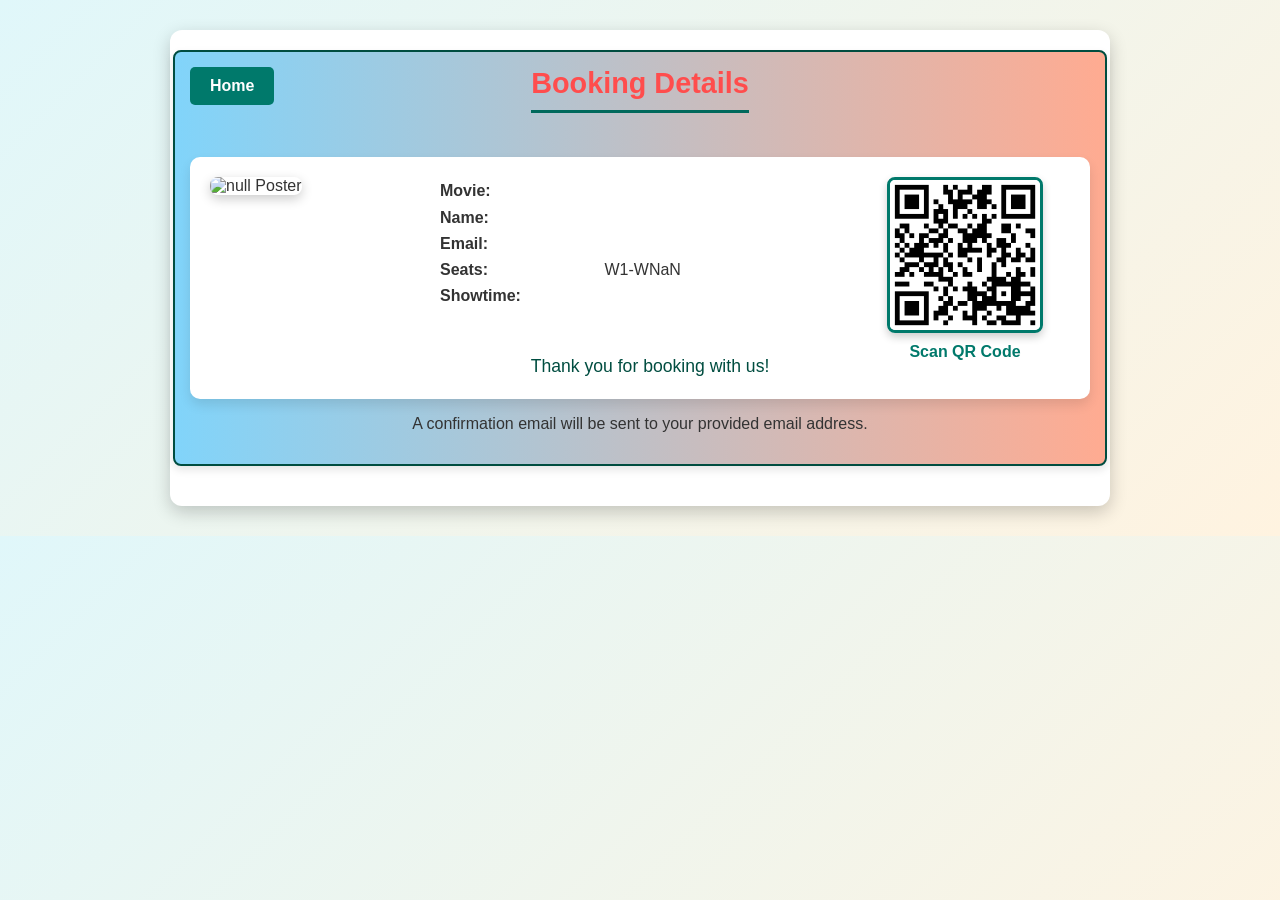
==== confirmation.html @ 676f6e88 "Add files via upload" ====
<!DOCTYPE html>
<html lang="en">
<head>
    <meta charset="UTF-8">
    <meta name="viewport" content="width=device-width, initial-scale=1.0">
    <title>Booking Confirmation</title>
    <link rel="stylesheet" href="styles.css">
    <style>
        body {
            font-family: 'Segoe UI', Tahoma, Geneva, Verdana, sans-serif;
            margin: 0;
            padding: 0;
            background: linear-gradient(135deg, #e0f7fa, #fff3e0);
            color: #333;
        }

        .container {
            display: flex;
            flex-direction: column;
            align-items: center;
            max-width: 900px;
            margin: 30px auto;
            padding: 20px;
            background-color: #ffffff;
            border-radius: 12px;
            box-shadow: 0 6px 18px rgba(0, 0, 0, 0.2);
        }

        .confirmation-details {
            width: 100%;
            text-align: center;
            background: linear-gradient(to right, #81d4fa, #ffab91);
            border-radius: 8px;
            padding: 15px;
            box-shadow: 0 4px 8px rgba(0, 0, 0, 0.1);
            margin-bottom: 20px;
            border: 2px solid #004d40;
            position: relative; /* Added for positioning the Home button */
            transition: transform 0.3s;
        }

        .confirmation-details:hover {
            transform: scale(1.05);
        }

        .home-button {
            position: absolute;
            top: 15px;
            left: 15px;
            display: inline-block;
        }

        .home-button a {
            display: inline-block;
            padding: 10px 20px;
            background-color: #00796b; /* Light teal color */
            color: #fff;
            text-decoration: none;
            border-radius: 5px;
            font-size: 1rem;
            font-weight: 600;
            transition: background-color 0.3s ease;
        }

        .home-button a:hover {
            background-color: #004d40; /* Darker teal color */
        }

        .confirmation-details h2 {
            margin-top: 0;
            font-size: 1.8rem;
            color: #ff4d4d;
            border-bottom: 3px solid #00695c;
            padding-bottom: 10px;
            display: inline-block;
        }

        .ticket-details {
            background-color: #ffffff;
            padding: 20px;
            border-radius: 10px;
            box-shadow: 0 6px 12px rgba(0, 0, 0, 0.1);
            margin-top: 20px;
            display: flex;
            align-items: flex-start;
            justify-content: space-between;
            text-align: left;
            position: relative;
        }

        .poster-container, .qr-code {
            flex: 1;
            max-width: 45%;
        }

        .movie-poster {
            width: 100%;
            height: 90%; /* Reduce the height by 10% */
            border-radius: 8px;
            box-shadow: 0 4px 12px rgba(0, 0, 0, 0.2);
            margin-bottom: 20px;
        }

        .ticket-info {
            flex: 2;
            margin-left: 20px;
            display: flex;
            flex-direction: column;
            gap: 10px; /* Adjusted spacing between items */
        }

        .ticket-info ul {
            list-style-type: none;
            padding: 0;
            margin: 0;
        }

        .ticket-info ul li {
            margin-bottom: 8px; /* Reduced spacing */
            font-size: 1rem;
        }

        .movie-title {
            color: #00796b;
            font-size: 1.3rem;
            font-weight: bold;
        }

        .ticket-info ul li strong {
            min-width: 160px;
            display: inline-block;
            font-weight: 600;
            color: #333;
        }

        .ticket-info ul li span {
            flex: 1;
        }

        .qr-code {
            display: flex;
            flex-direction: column;
            align-items: center;
            justify-content: center;
            max-width: 50%;
        }

        .qr-code img {
            width: 100%;
            max-width: 150px;
            height: auto;
            border: 3px solid #00796b;
            border-radius: 8px;
            box-shadow: 0 4px 8px rgba(0, 0, 0, 0.2);
            margin-bottom: 10px;
        }

        .qr-code-text {
            font-size: 1rem;
            color: #00796b;
            font-weight: 600;
        }

        .greeting {
            font-size: 1.1rem; /* Slightly smaller font size */
            font-weight: 300; /* Lighter weight for a more professional look */
            color: #004d40;
            margin-top: 30px; /* Added spacing */
            text-align: center;
            width: 100%;
            line-height: 1.5; /* Improved readability */
        }

        @media (max-width: 768px) {
            .ticket-details {
                flex-direction: column;
                align-items: center;
            }

            .poster-container, .qr-code {
                max-width: 80%;
            }

            .ticket-info ul li {
                font-size: 0.9rem;
            }
        }
    </style>
</head>
<body>
    <div class="container">
        <div class="confirmation-details">
            <div class="home-button">
                <a href="index.html">Home</a>
            </div>
            <h2>Booking Details</h2>
            <div class="ticket-details">
                <div class="poster-container">
                    <img src="" alt="Movie Poster" class="movie-poster" id="movie-poster">
                </div>
                <div class="ticket-info">
                    <ul>
                        <li>
                            <strong>Movie:</strong>
                            <span id="movie" class="movie-title"></span>
                        </li>
                        <li>
                            <strong>Name:</strong>
                            <span id="name"></span>
                        </li>
                        <li>
                            <strong>Email:</strong>
                            <span id="email"></span>
                        </li>
                        <li>
                            <strong>Seats:</strong>
                            <span id="seats"></span>
                        </li>
                        <li>
                            <strong>Showtime:</strong>
                            <span id="showtime"></span>
                        </li>
                    </ul>
                    <div class="greeting">
                        Thank you for booking with us!
                    </div>
                </div>
                <div class="qr-code">
                    <img src="qrcode.png" alt="QR Code">
                    <div class="qr-code-text">Scan QR Code</div>
                </div>
            </div>
            <p>A confirmation email will be sent to your provided email address.</p>
        </div>
    </div>

    <script>
        function getParameterByName(name, url) {
            if (!url) url = window.location.href;
            name = name.replace(/[\[\]]/g, '\\$&');
            var regex = new RegExp('[?&]' + name + '(=([^&#]*)|&|#|$)'),
                results = regex.exec(url);
            if (!results) return null;
            if (!results[2]) return '';
            return decodeURIComponent(results[2].replace(/\+/g, ' '));
        }

        function initializeConfirmation() {
            const movieTitle = getParameterByName('movie');
            const name = getParameterByName('name');
            const email = getParameterByName('email');
            const seats = getParameterByName('seats');
            const showtime = getParameterByName('showtime');
            const image = getParameterByName('image');

            document.getElementById('movie').textContent = movieTitle;
            document.getElementById('name').textContent = name;
            document.getElementById('email').textContent = email;
            document.getElementById('showtime').textContent = showtime;

            const formattedSeats = generateSeatLabels(seats);
            document.getElementById('seats').textContent = formattedSeats;

            const moviePoster = document.getElementById('movie-poster');
            moviePoster.src = image;
            moviePoster.alt = `${movieTitle} Poster`;
        }

        function generateSeatLabels(seats) {
            const seatCount = parseInt(seats, 10);
            const randomChar = generateRandomCharacter();
            if (seatCount <= 0) return '';
            const firstSeat = `${randomChar}1`;
            const lastSeat = `${randomChar}${seatCount}`;
            return `${firstSeat}-${lastSeat}`;
        }

        function generateRandomCharacter() {
            const characters = 'ABCDEFGHIJKLMNOPQRSTUVWXYZ';
            return characters.charAt(Math.floor(Math.random() * characters.length));
        }

        window.onload = initializeConfirmation;
    </script>
</body>
</html>
---- styles.css ----
body {
    font-family: Arial, sans-serif;
    margin: 0;
    padding: 0;
}

header {
    background-color: #333;
    color: #fff;
    text-align: center;
    padding: 10px 0;
}

main {
    max-width: 800px;
    margin: 20px auto;
    padding: 0 20px;
}

.movie {
    margin-bottom: 20px;
    border: 1px solid #ccc;
    padding: 10px;
}

.hidden {
    display: none;
}

#booking-form {
    margin-top: 20px;
}

form {
    display: grid;
    grid-gap: 10px;
}

label {
    font-weight: bold;
}

button {
    padding: 10px;
    background-color: #333;
    color: #fff;
    border: none;
    cursor: pointer;
}

button:hover {
    background-color: #555;
}
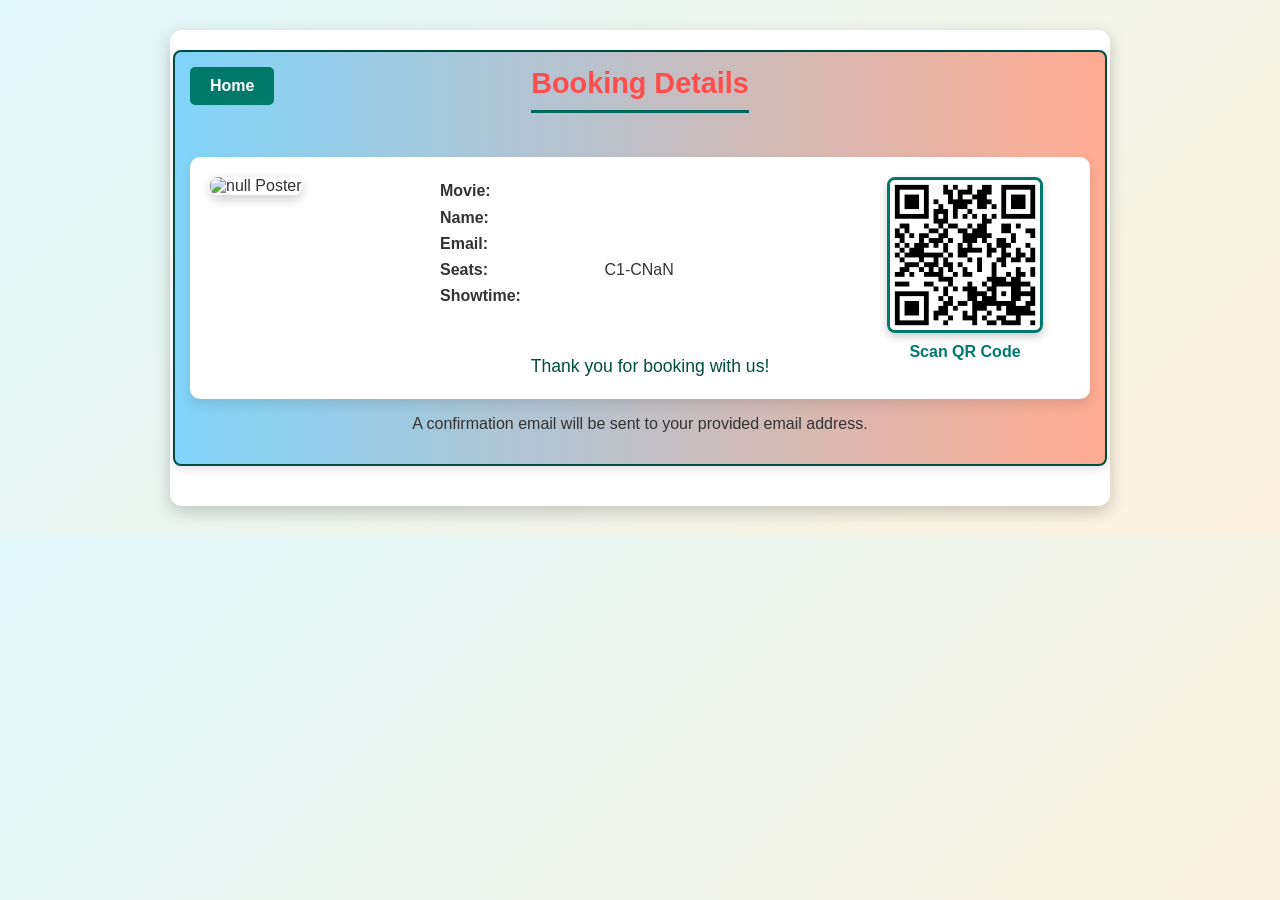
==== commit 39df9aba: "Update confirmation.html" ====
--- a/confirmation.html
+++ b/confirmation.html
@@ -226,7 +226,7 @@
                     </div>
                 </div>
                 <div class="qr-code">
-                    <img src="qrcode.png" alt="QR Code">
+                    <img src="Movies/qrcode.png" alt="QR Code">
                     <div class="qr-code-text">Scan QR Code</div>
                 </div>
             </div>
